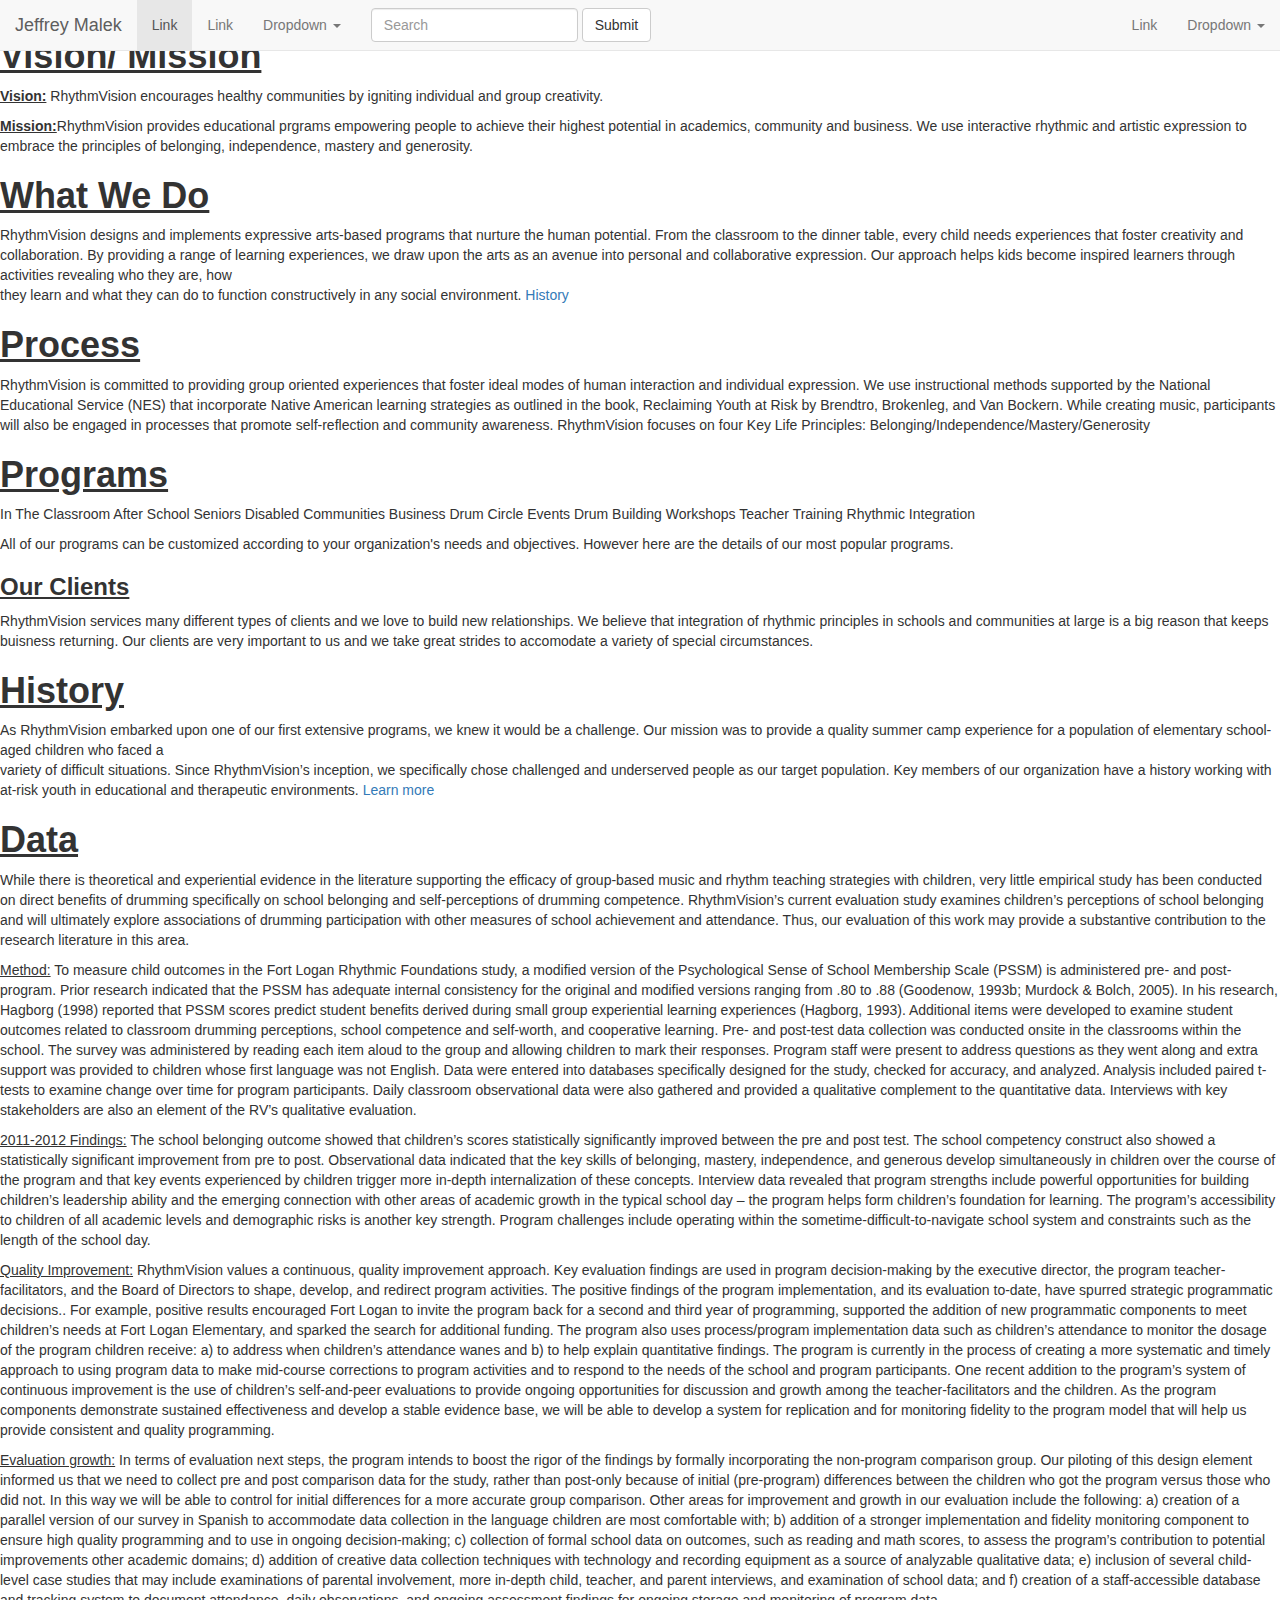
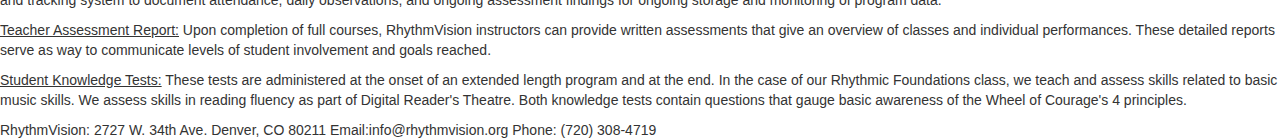
==== index.html @ 9a5ed37f "nav" ====
<!DOCTYPE html>
<html>

  <head>
  <meta charset="utf-8">
  <meta http-equiv="X-UA-Compatible" content="IE=edge">
  <meta name="viewport" content="width=device-width, initial-scale=1">
  <meta name="description" content="">
  <meta name="author" content="">
  <!-- <link rel="shortcut icon" href="/assets/ico/favicon.ico"> -->
  <title>Jeffrey Malek</title>
  <!-- Bootstrap core CSS -->
  <link rel="stylesheet" href="https://maxcdn.bootstrapcdn.com/bootstrap/3.3.4/css/bootstrap.min.css">
 <!--Custom Styles -->
  <link rel="stylesheet" type="text/css" href="style.css">
</head>
<body>


<nav class="navbar navbar-default navbar-fixed-top">
  <div class="container-fluid">
    <!-- Brand and toggle get grouped for better mobile display -->
    <div class="navbar-header">
      <button type="button" class="navbar-toggle collapsed" data-toggle="collapse" data-target="#bs-example-navbar-collapse-1" aria-expanded="false">
        <span class="sr-only">Toggle nav</span>
        <span class="icon-bar"></span>
        <span class="icon-bar"></span>
        <span class="icon-bar"></span>
      </button>
      <a class="navbar-brand" href="#">Jeffrey Malek</a>
    </div>

    <!-- Collect the nav links, forms, and other content for toggling -->
    <div class="collapse navbar-collapse" id="bs-example-navbar-collapse-1">
      <ul class="nav navbar-nav">
        <li class="active"><a href="#">Link <span class="sr-only">(current)</span></a></li>
        <li><a href="#">Link</a></li>
        <li class="dropdown">
          <a href="#" class="dropdown-toggle" data-toggle="dropdown" role="button" aria-haspopup="true" aria-expanded="false">Dropdown <span class="caret"></span></a>
          <ul class="dropdown-menu">
            <li><a href="#">Action</a></li>
            <li><a href="#">Another action</a></li>
            <li><a href="#">Something else here</a></li>
            <li role="separator" class="divider"></li>
            <li><a href="#">Separated link</a></li>
            <li role="separator" class="divider"></li>
            <li><a href="#">One more separated link</a></li>
          </ul>
        </li>
      </ul>
      <form class="navbar-form navbar-left" role="search">
        <div class="form-group">
          <input type="text" class="form-control" placeholder="Search">
        </div>
        <button type="submit" class="btn btn-default">Submit</button>
      </form>
      <ul class="nav navbar-nav navbar-right">
        <li><a href="#">Link</a></li>
        <li class="dropdown">
          <a href="#" class="dropdown-toggle" data-toggle="dropdown" role="button" aria-haspopup="true" aria-expanded="false">Dropdown <span class="caret"></span></a>
          <ul class="dropdown-menu">
            <li><a href="#">Action</a></li>
            <li><a href="#">Another action</a></li>
            <li><a href="#">Something else here</a></li>
            <li role="separator" class="divider"></li>
            <li><a href="#">Separated link</a></li>
          </ul>
        </li>
      </ul>
    </div><!-- /.navbar-collapse -->
  </div><!-- /.container-fluid -->
</nav>


<section id="about" class="about-section">
<img id="about-wheel" class="img-responsive" src="images/jm_watercolor_logo1.png">
<h1 id="vision"><strong><u>Vision/ Mission</u></strong></h1>
<p><b><u>Vision:</u></b> RhythmVision encourages healthy communities by igniting individual and group creativity.
</p>
<!-- <a href="#history"> History</a>  -->

<p><b><u>Mission:</u></b>RhythmVision provides educational prgrams empowering people to achieve their highest potential in academics, community and business. We use interactive rhythmic and artistic expression to embrace the principles of belonging, independence, mastery and generosity.</p>

<h1><strong><u>What We Do</u></strong></h1>

<p>RhythmVision designs and implements expressive arts-based programs that nurture the human potential. From the classroom to the dinner table, every child needs experiences that foster creativity and collaboration. By providing a range of learning experiences, we draw upon the arts as an avenue into personal and collaborative expression. Our approach helps kids become inspired learners through activities revealing who they are, how <br>they learn and what they can do to function constructively in any social environment.<a href="#history"> History</a></p>

</section>


<section id="process" class="process-section">
<h1><strong><u>Process</u></strong></h1>
RhythmVision is committed to providing group oriented experiences that foster ideal modes of human interaction and individual expression. We use instructional methods supported by the National Educational Service (NES) that incorporate Native American learning strategies as outlined in the book, Reclaiming Youth at Risk by Brendtro, Brokenleg, and Van Bockern. While creating music, participants will also be engaged in processes that promote self-reflection and community awareness. RhythmVision focuses on four Key Life Principles: Belonging/Independence/Mastery/Generosity
</section>

<section id="programs" class="programs-section">
<h1><strong><u>Programs</u></strong></h1>
In The Classroom
After School
Seniors
Disabled Communities
Business
Drum Circle Events
Drum Building Workshops
Teacher Training
Rhythmic Integration</p>


All of our programs can be customized according to your organization's needs and objectives. However here are the details of our most popular programs.

<h3><strong><u>Our Clients</u></strong></h3>
RhythmVision services many different types of clients and we love to build new relationships. We believe that integration of rhythmic principles in schools and communities at large is a big reason that keeps buisness returning. Our clients are very important to us and we take great strides to accomodate a variety of special circumstances.


</section>

<section id="history" class="history-section">
<h1><strong><u>History</u></strong></h1>

<p>As RhythmVision embarked upon one of our first extensive programs, we knew it would be a challenge. Our mission was to provide a quality summer camp experience for a population of elementary school-aged children who faced a <br>variety of difficult situations. Since RhythmVision’s inception, we specifically chose challenged and underserved people as our target population. Key members of our organization have a history working with at-risk youth in educational and therapeutic environments.<a href="#vision"> Learn more</a></p>

</section>

<section id="data" class="data-section">

<h1><strong><u>Data</u></strong></h1>

<p>While there is theoretical and experiential evidence in the literature supporting the efficacy of group-based music and rhythm teaching strategies with children, very little empirical study has been conducted on direct benefits of drumming specifically on school belonging and self-perceptions of drumming competence. RhythmVision’s current evaluation study examines children’s perceptions of school belonging and will ultimately explore associations of drumming participation with other measures of school achievement and attendance. Thus, our evaluation of this work may provide a substantive contribution to the research literature in this area.</p>

<p><u>Method:</u> To measure child outcomes in the Fort Logan Rhythmic Foundations study, a modified version of the Psychological Sense of School Membership Scale (PSSM) is administered pre- and post-program.  Prior research indicated that the PSSM has adequate internal consistency for the original and modified versions ranging from .80 to .88 (Goodenow, 1993b; Murdock & Bolch, 2005). In his research, Hagborg (1998) reported that PSSM scores predict student benefits derived during small group experiential learning experiences (Hagborg, 1993). Additional items were developed to examine student outcomes related to classroom drumming perceptions, school competence and self-worth, and cooperative learning.  Pre- and post-test data collection was conducted onsite in the classrooms within the school. The survey was administered by reading each item aloud to the group and allowing children to mark their responses. Program staff were present to address questions as they went along and extra support was provided to children whose first language was not English. Data were entered into databases specifically designed for the study, checked for accuracy, and analyzed.  Analysis included paired t-tests to examine change over time for program participants. Daily classroom observational data were also gathered and provided a qualitative complement to the quantitative data. Interviews with key stakeholders are also an element of the RV’s qualitative evaluation.</p>

<p><u>2011-2012 Findings:</u> The school belonging outcome showed that children’s scores statistically significantly improved between the pre and post test. The school competency construct also showed a statistically significant improvement from pre to post. Observational data indicated that the key skills of belonging, mastery, independence, and generous develop simultaneously in children over the course of the program and that key events experienced by children trigger more in-depth internalization of these concepts.  Interview data revealed that program strengths include powerful opportunities for building children’s leadership ability and the emerging connection with other areas of academic growth in the typical school day – the program helps form children’s foundation for learning. The program’s accessibility to children of all academic levels and demographic risks is another key strength. Program challenges include operating within the sometime-difficult-to-navigate school system and constraints such as the length of the school day.</p> 

<p><u>Quality Improvement:</u> RhythmVision values a continuous, quality improvement approach. Key evaluation findings are used in program decision-making by the executive director, the program teacher-facilitators, and the Board of Directors to shape, develop, and redirect program activities. The positive findings of the program implementation, and its evaluation to-date, have spurred strategic programmatic decisions.. For example, positive results encouraged Fort Logan to invite the program back for a second and third year of programming, supported the addition of new programmatic components to meet children’s needs at Fort Logan Elementary, and sparked the search for additional funding. The program also uses process/program implementation data such as children’s attendance to monitor the dosage of the program children receive: a) to address when children’s attendance wanes and b) to help explain quantitative findings. The program is currently in the process of creating a more systematic and timely approach to using program data to make mid-course corrections to program activities and to respond to the needs of the school and program participants. One recent addition to the program’s system of continuous improvement is the use of children’s self-and-peer evaluations to provide ongoing opportunities for discussion and growth among the teacher-facilitators and the children. As the program components demonstrate sustained effectiveness and develop a stable evidence base, we will be able to develop a system for replication and for monitoring fidelity to the program model that will help us provide consistent and quality programming.<p> 

<p><u>Evaluation growth:</u> In terms of evaluation next steps, the program intends to boost the rigor of the findings by formally incorporating the non-program comparison group. Our piloting of this design element informed us that we need to collect pre and post comparison data for the study, rather than post-only because of initial (pre-program) differences between the children who got the program versus those who did not. In this way we will be able to control for initial differences for a more accurate group comparison.  Other areas for improvement and growth in our evaluation include the following: a) creation of a parallel version of our survey in Spanish to accommodate data collection in the language children are most comfortable with; b) addition of a stronger implementation and fidelity monitoring component to ensure high quality programming and to use in ongoing decision-making; c) collection of formal school data on outcomes, such as reading and math scores, to assess the program’s contribution to potential improvements other academic domains; d) addition of creative data collection techniques with technology and recording equipment as a source of analyzable qualitative data; e) inclusion of several child-level case studies that may include examinations of parental involvement, more in-depth child, teacher, and parent interviews, and examination of school data; and f) creation of a staff-accessible database and tracking system to document attendance, daily observations, and ongoing assessment findings for ongoing storage and monitoring of program data.</p>



<p><u>Teacher Assessment Report:</u>

Upon completion of full courses, RhythmVision instructors can provide written assessments that give an overview of classes and individual performances.  These detailed reports serve as way to communicate levels of student involvement and goals reached.</p>   

<p><u>Student Knowledge Tests:</u>

These tests are administered at the onset of an extended length program and at the end.  In the case of our Rhythmic Foundations class, we teach and assess skills related to basic music skills. We assess skills in reading fluency as part of Digital Reader's Theatre.  Both knowledge tests contain questions that gauge basic awareness of the Wheel of Courage's 4 principles.</p>
 


</section>


<footer id="footer" class="footer-section">
RhythmVision:

2727 W. 34th Ave.
Denver, CO 80211

Email:info@rhythmvision.org

Phone: (720) 308-4719
</footer>

  <!-- jQuery -->
  <script src="https://cdnjs.cloudflare.com/ajax/libs/jquery/2.1.4/jquery.min.js"></script>
  <!-- Bootstrap JS -->
  <script src="https://maxcdn.bootstrapcdn.com/bootstrap/3.3.4/js/bootstrap.min.js"></script>
<!-- Custom JS -->
  <script src="main.js"></script>
</body>
</html>
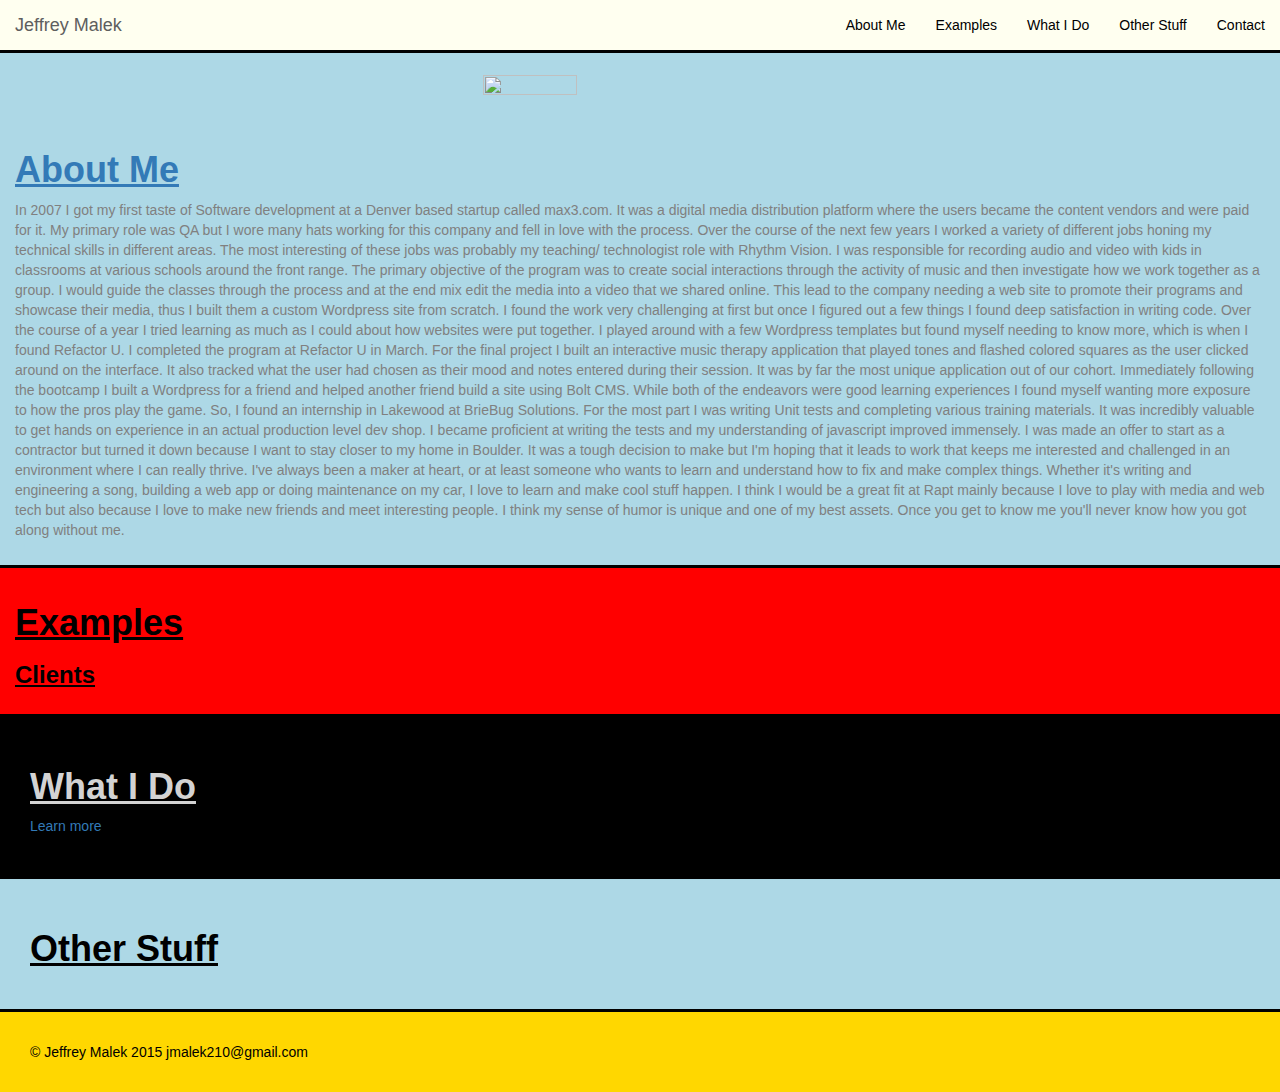
==== commit 90f62535: "added slideToggle, working on navbar collapse" ====
--- a/index.html
+++ b/index.html
@@ -32,29 +32,20 @@
 
     <!-- Collect the nav links, forms, and other content for toggling -->
     <div class="collapse navbar-collapse" id="bs-example-navbar-collapse-1">
-      <ul class="nav navbar-nav">
-        <li class="active"><a href="#">Link <span class="sr-only">(current)</span></a></li>
-        <li><a href="#">Link</a></li>
-        <li class="dropdown">
-          <a href="#" class="dropdown-toggle" data-toggle="dropdown" role="button" aria-haspopup="true" aria-expanded="false">Dropdown <span class="caret"></span></a>
-          <ul class="dropdown-menu">
-            <li><a href="#">Action</a></li>
-            <li><a href="#">Another action</a></li>
-            <li><a href="#">Something else here</a></li>
-            <li role="separator" class="divider"></li>
-            <li><a href="#">Separated link</a></li>
-            <li role="separator" class="divider"></li>
-            <li><a href="#">One more separated link</a></li>
-          </ul>
-        </li>
+      <ul class="nav navbar-nav navbar-right">
+        <li><a href="#about-me">About Me</a></li>
+        <li><a href="#examples">Examples</a></li>
+        <li><a href="#what-i-do">What I Do</a></li>
+        <li><a href="#other-stuff">Other Stuff</a></li>
+        <li><a href="#">Contact</a></li>
       </ul>
-      <form class="navbar-form navbar-left" role="search">
+ <!--      <form class="navbar-form navbar-left" role="search">
         <div class="form-group">
           <input type="text" class="form-control" placeholder="Search">
         </div>
         <button type="submit" class="btn btn-default">Submit</button>
-      </form>
-      <ul class="nav navbar-nav navbar-right">
+      </form> -->
+<!--       <ul class="nav navbar-nav navbar-right">
         <li><a href="#">Link</a></li>
         <li class="dropdown">
           <a href="#" class="dropdown-toggle" data-toggle="dropdown" role="button" aria-haspopup="true" aria-expanded="false">Dropdown <span class="caret"></span></a>
@@ -66,84 +57,44 @@
             <li><a href="#">Separated link</a></li>
           </ul>
         </li>
-      </ul>
+      </ul> -->
     </div><!-- /.navbar-collapse -->
   </div><!-- /.container-fluid -->
 </nav>
 
 
-<section id="about" class="about-section">
+<section id="about-me" class="about-section">
 <img id="about-wheel" class="img-responsive" src="images/jm_watercolor_logo1.png">
-<h1 id="vision"><strong><u>Vision/ Mission</u></strong></h1>
-<p><b><u>Vision:</u></b> RhythmVision encourages healthy communities by igniting individual and group creativity.
-</p>
+<a href="#"><h1><strong><u>About Me</u></strong></h1></a>
+
 <!-- <a href="#history"> History</a>  -->
+<p id="about-text">In 2007 I got my first taste of Software development at a Denver based startup called max3.com. It was a digital media distribution platform where the users became the content vendors and were paid for it. My primary role was QA but I wore many hats working for this company and fell in love with the process. Over the course of the next few years I worked a variety of different jobs honing my technical skills in different areas. The most interesting of these jobs was probably my teaching/ technologist role with Rhythm Vision. I was responsible for recording audio and video with kids in classrooms at various schools around the front range. The primary objective of the program was to create social interactions through the activity of music and then investigate how we work together as a group. I would guide the classes through the process and at the end mix edit the media into a video that we shared online. This lead to the company needing a web site to promote their programs and showcase their media, thus I built them a custom Wordpress site from scratch. I found the work very challenging at first but once I figured out a few things I found deep satisfaction in writing code. Over the course of a year I tried learning as much as I could about how websites were put together. I played around with a few Wordpress templates but found myself needing to know more, which is when I found Refactor U. 
 
-<p><b><u>Mission:</u></b>RhythmVision provides educational prgrams empowering people to achieve their highest potential in academics, community and business. We use interactive rhythmic and artistic expression to embrace the principles of belonging, independence, mastery and generosity.</p>
+   I completed the program at Refactor U in March. For the final project I built an interactive music therapy application that played tones and flashed colored squares as the user clicked around on the interface. It also tracked what the user had chosen as their mood and notes entered during their session. It was by far the most unique application out of our cohort. Immediately following the bootcamp I built a Wordpress for a friend and helped another friend build a site using Bolt CMS. While both of the endeavors were good learning experiences I found myself wanting more exposure to how the pros play the game. So, I found an internship in Lakewood at BrieBug Solutions. For the most part I was writing Unit tests and completing various training materials. It was incredibly valuable to get hands on experience in an actual production level dev shop. I became proficient at writing the tests and my understanding of javascript improved immensely. I was made an offer to start as a contractor but turned it down because I want to stay closer to my home in Boulder. It was a tough decision to make but I'm hoping that it leads to work that keeps me interested and challenged in an environment where I can really thrive.
 
-<h1><strong><u>What We Do</u></strong></h1>
-
-<p>RhythmVision designs and implements expressive arts-based programs that nurture the human potential. From the classroom to the dinner table, every child needs experiences that foster creativity and collaboration. By providing a range of learning experiences, we draw upon the arts as an avenue into personal and collaborative expression. Our approach helps kids become inspired learners through activities revealing who they are, how <br>they learn and what they can do to function constructively in any social environment.<a href="#history"> History</a></p>
+   I've always been a maker at heart, or at least someone who wants to learn and understand how to fix and make complex things. Whether it's writing and engineering a song, building a web app or doing maintenance on my car, I love to learn and make cool stuff happen. I think I would be a great fit at Rapt mainly because I love to play with media and web tech but also because I love to make new friends and meet interesting people. I think my sense of humor is unique and one of my best assets. Once you get to know me you'll never know how you got along without me. </p>
 
 </section>
 
 
-<section id="process" class="process-section">
-<h1><strong><u>Process</u></strong></h1>
-RhythmVision is committed to providing group oriented experiences that foster ideal modes of human interaction and individual expression. We use instructional methods supported by the National Educational Service (NES) that incorporate Native American learning strategies as outlined in the book, Reclaiming Youth at Risk by Brendtro, Brokenleg, and Van Bockern. While creating music, participants will also be engaged in processes that promote self-reflection and community awareness. RhythmVision focuses on four Key Life Principles: Belonging/Independence/Mastery/Generosity
-</section>
+<section id="exapmles" class="examples-section">
+<h1><strong><u>Examples</u></strong></h1>
 
-<section id="programs" class="programs-section">
-<h1><strong><u>Programs</u></strong></h1>
-In The Classroom
-After School
-Seniors
-Disabled Communities
-Business
-Drum Circle Events
-Drum Building Workshops
-Teacher Training
-Rhythmic Integration</p>
-
-
-All of our programs can be customized according to your organization's needs and objectives. However here are the details of our most popular programs.
-
-<h3><strong><u>Our Clients</u></strong></h3>
-RhythmVision services many different types of clients and we love to build new relationships. We believe that integration of rhythmic principles in schools and communities at large is a big reason that keeps buisness returning. Our clients are very important to us and we take great strides to accomodate a variety of special circumstances.
-
+<h3><strong><u>Clients</u></strong></h3>
 
 </section>
 
 <section id="history" class="history-section">
-<h1><strong><u>History</u></strong></h1>
+<h1><strong><u>What I Do</u></strong></h1>
 
-<p>As RhythmVision embarked upon one of our first extensive programs, we knew it would be a challenge. Our mission was to provide a quality summer camp experience for a population of elementary school-aged children who faced a <br>variety of difficult situations. Since RhythmVision’s inception, we specifically chose challenged and underserved people as our target population. Key members of our organization have a history working with at-risk youth in educational and therapeutic environments.<a href="#vision"> Learn more</a></p>
+<p><a href="#vision"> Learn more</a></p>
 
 </section>
 
 <section id="data" class="data-section">
 
-<h1><strong><u>Data</u></strong></h1>
+<h1><strong><u>Other Stuff</u></strong></h1>
 
-<p>While there is theoretical and experiential evidence in the literature supporting the efficacy of group-based music and rhythm teaching strategies with children, very little empirical study has been conducted on direct benefits of drumming specifically on school belonging and self-perceptions of drumming competence. RhythmVision’s current evaluation study examines children’s perceptions of school belonging and will ultimately explore associations of drumming participation with other measures of school achievement and attendance. Thus, our evaluation of this work may provide a substantive contribution to the research literature in this area.</p>
-
-<p><u>Method:</u> To measure child outcomes in the Fort Logan Rhythmic Foundations study, a modified version of the Psychological Sense of School Membership Scale (PSSM) is administered pre- and post-program.  Prior research indicated that the PSSM has adequate internal consistency for the original and modified versions ranging from .80 to .88 (Goodenow, 1993b; Murdock & Bolch, 2005). In his research, Hagborg (1998) reported that PSSM scores predict student benefits derived during small group experiential learning experiences (Hagborg, 1993). Additional items were developed to examine student outcomes related to classroom drumming perceptions, school competence and self-worth, and cooperative learning.  Pre- and post-test data collection was conducted onsite in the classrooms within the school. The survey was administered by reading each item aloud to the group and allowing children to mark their responses. Program staff were present to address questions as they went along and extra support was provided to children whose first language was not English. Data were entered into databases specifically designed for the study, checked for accuracy, and analyzed.  Analysis included paired t-tests to examine change over time for program participants. Daily classroom observational data were also gathered and provided a qualitative complement to the quantitative data. Interviews with key stakeholders are also an element of the RV’s qualitative evaluation.</p>
-
-<p><u>2011-2012 Findings:</u> The school belonging outcome showed that children’s scores statistically significantly improved between the pre and post test. The school competency construct also showed a statistically significant improvement from pre to post. Observational data indicated that the key skills of belonging, mastery, independence, and generous develop simultaneously in children over the course of the program and that key events experienced by children trigger more in-depth internalization of these concepts.  Interview data revealed that program strengths include powerful opportunities for building children’s leadership ability and the emerging connection with other areas of academic growth in the typical school day – the program helps form children’s foundation for learning. The program’s accessibility to children of all academic levels and demographic risks is another key strength. Program challenges include operating within the sometime-difficult-to-navigate school system and constraints such as the length of the school day.</p> 
-
-<p><u>Quality Improvement:</u> RhythmVision values a continuous, quality improvement approach. Key evaluation findings are used in program decision-making by the executive director, the program teacher-facilitators, and the Board of Directors to shape, develop, and redirect program activities. The positive findings of the program implementation, and its evaluation to-date, have spurred strategic programmatic decisions.. For example, positive results encouraged Fort Logan to invite the program back for a second and third year of programming, supported the addition of new programmatic components to meet children’s needs at Fort Logan Elementary, and sparked the search for additional funding. The program also uses process/program implementation data such as children’s attendance to monitor the dosage of the program children receive: a) to address when children’s attendance wanes and b) to help explain quantitative findings. The program is currently in the process of creating a more systematic and timely approach to using program data to make mid-course corrections to program activities and to respond to the needs of the school and program participants. One recent addition to the program’s system of continuous improvement is the use of children’s self-and-peer evaluations to provide ongoing opportunities for discussion and growth among the teacher-facilitators and the children. As the program components demonstrate sustained effectiveness and develop a stable evidence base, we will be able to develop a system for replication and for monitoring fidelity to the program model that will help us provide consistent and quality programming.<p> 
-
-<p><u>Evaluation growth:</u> In terms of evaluation next steps, the program intends to boost the rigor of the findings by formally incorporating the non-program comparison group. Our piloting of this design element informed us that we need to collect pre and post comparison data for the study, rather than post-only because of initial (pre-program) differences between the children who got the program versus those who did not. In this way we will be able to control for initial differences for a more accurate group comparison.  Other areas for improvement and growth in our evaluation include the following: a) creation of a parallel version of our survey in Spanish to accommodate data collection in the language children are most comfortable with; b) addition of a stronger implementation and fidelity monitoring component to ensure high quality programming and to use in ongoing decision-making; c) collection of formal school data on outcomes, such as reading and math scores, to assess the program’s contribution to potential improvements other academic domains; d) addition of creative data collection techniques with technology and recording equipment as a source of analyzable qualitative data; e) inclusion of several child-level case studies that may include examinations of parental involvement, more in-depth child, teacher, and parent interviews, and examination of school data; and f) creation of a staff-accessible database and tracking system to document attendance, daily observations, and ongoing assessment findings for ongoing storage and monitoring of program data.</p>
-
-
-
-<p><u>Teacher Assessment Report:</u>
-
-Upon completion of full courses, RhythmVision instructors can provide written assessments that give an overview of classes and individual performances.  These detailed reports serve as way to communicate levels of student involvement and goals reached.</p>   
-
-<p><u>Student Knowledge Tests:</u>
-
-These tests are administered at the onset of an extended length program and at the end.  In the case of our Rhythmic Foundations class, we teach and assess skills related to basic music skills. We assess skills in reading fluency as part of Digital Reader's Theatre.  Both knowledge tests contain questions that gauge basic awareness of the Wheel of Courage's 4 principles.</p>
  
 
 
@@ -151,14 +102,8 @@
 
 
 <footer id="footer" class="footer-section">
-RhythmVision:
-
-2727 W. 34th Ave.
-Denver, CO 80211
-
-Email:info@rhythmvision.org
-
-Phone: (720) 308-4719
+© Jeffrey Malek 2015
+jmalek210@gmail.com
 </footer>
 
   <!-- jQuery -->
@@ -167,5 +112,6 @@
   <script src="https://maxcdn.bootstrapcdn.com/bootstrap/3.3.4/js/bootstrap.min.js"></script>
 <!-- Custom JS -->
   <script src="main.js"></script>
+ 
 </body>
 </html>--- a/style.css
+++ b/style.css
@@ -0,0 +1,74 @@
+body {
+    background-color: lightgrey;
+    color: black;
+    font-family: arial;
+}
+h1 {
+    
+}
+title {
+    color:blue;
+}
+#navbar-brand-top {
+    color: black;
+}
+.navbar-default .navbar-nav>li>a {
+    color: black;
+}
+.navbar {
+    border-bottom: 3px solid black;
+    background-color: ivory;
+}
+
+section {
+    border-bottom: 3px solid black;
+    padding: 15px;
+}
+
+.about-section{
+    background-color: lightblue;
+    color: grey;
+    padding-top: 20px;
+
+}
+#about-wheel {
+    margin: 0 auto;
+    height: 30%;
+    width: 30%;
+    margin-top: 25px;
+    padding: 30px;
+}
+#examples {
+    padding-top: 30px;
+
+}
+.examples-section {
+    background-color: red;
+}
+#process {
+    padding: 30px;
+}
+.process-section {
+    background-color: gold;
+}
+#history{
+    padding: 30px;
+}
+.history-section {
+    background-color: black;
+    color: lightgrey;
+}
+#data {
+    padding: 30px;
+}
+.data-section {
+
+    background-color: lightblue;
+}
+#footer{
+    padding: 30px;
+}
+
+.footer-section {
+    background-color: gold;
+}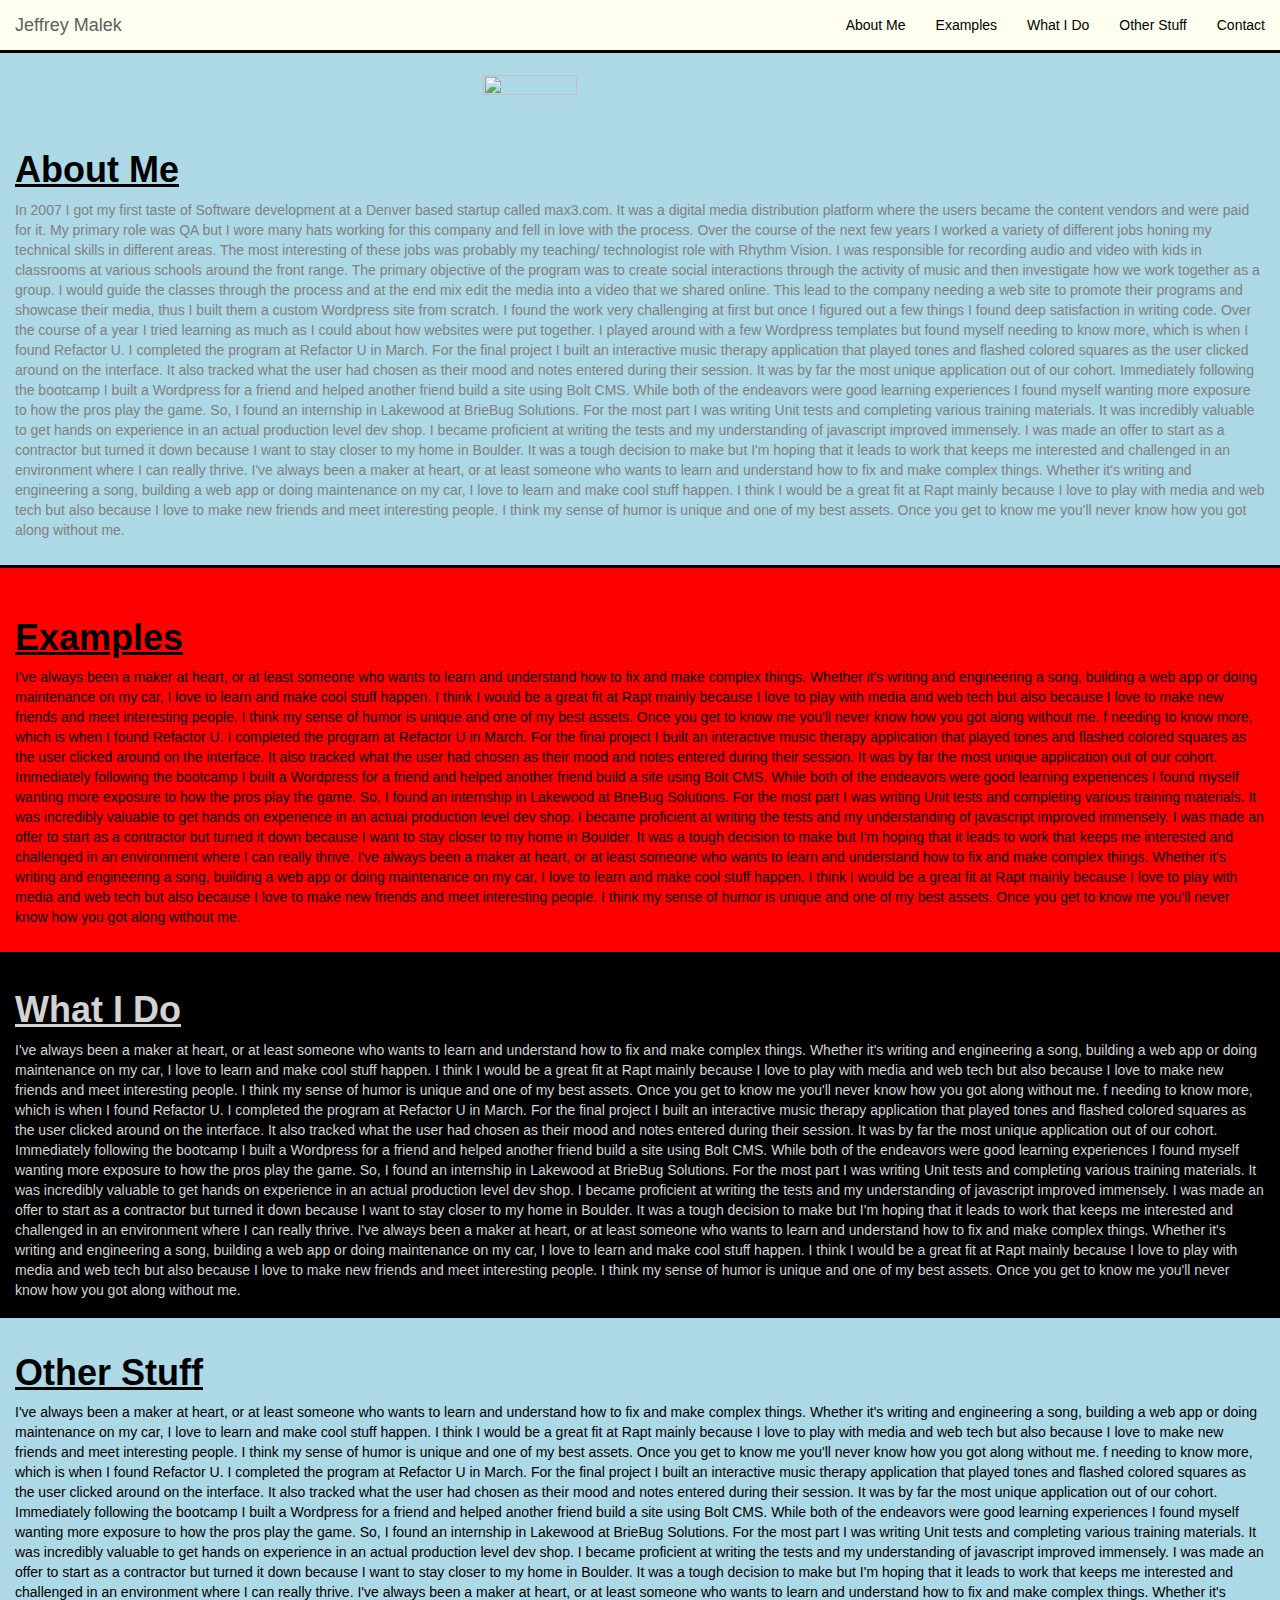
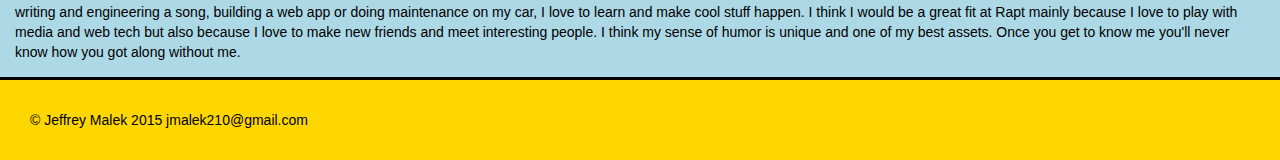
==== commit 38f23164: "adding more click text" ====
--- a/index.html
+++ b/index.html
@@ -63,12 +63,12 @@
 </nav>
 
 
-<section id="about-me" class="about-section">
+<section id="about-me" class="about-section content-click">
 <img id="about-wheel" class="img-responsive" src="images/jm_watercolor_logo1.png">
 <a href="#"><h1><strong><u>About Me</u></strong></h1></a>
 
 <!-- <a href="#history"> History</a>  -->
-<p id="about-text">In 2007 I got my first taste of Software development at a Denver based startup called max3.com. It was a digital media distribution platform where the users became the content vendors and were paid for it. My primary role was QA but I wore many hats working for this company and fell in love with the process. Over the course of the next few years I worked a variety of different jobs honing my technical skills in different areas. The most interesting of these jobs was probably my teaching/ technologist role with Rhythm Vision. I was responsible for recording audio and video with kids in classrooms at various schools around the front range. The primary objective of the program was to create social interactions through the activity of music and then investigate how we work together as a group. I would guide the classes through the process and at the end mix edit the media into a video that we shared online. This lead to the company needing a web site to promote their programs and showcase their media, thus I built them a custom Wordpress site from scratch. I found the work very challenging at first but once I figured out a few things I found deep satisfaction in writing code. Over the course of a year I tried learning as much as I could about how websites were put together. I played around with a few Wordpress templates but found myself needing to know more, which is when I found Refactor U. 
+<p id="click-text">In 2007 I got my first taste of Software development at a Denver based startup called max3.com. It was a digital media distribution platform where the users became the content vendors and were paid for it. My primary role was QA but I wore many hats working for this company and fell in love with the process. Over the course of the next few years I worked a variety of different jobs honing my technical skills in different areas. The most interesting of these jobs was probably my teaching/ technologist role with Rhythm Vision. I was responsible for recording audio and video with kids in classrooms at various schools around the front range. The primary objective of the program was to create social interactions through the activity of music and then investigate how we work together as a group. I would guide the classes through the process and at the end mix edit the media into a video that we shared online. This lead to the company needing a web site to promote their programs and showcase their media, thus I built them a custom Wordpress site from scratch. I found the work very challenging at first but once I figured out a few things I found deep satisfaction in writing code. Over the course of a year I tried learning as much as I could about how websites were put together. I played around with a few Wordpress templates but found myself needing to know more, which is when I found Refactor U. 
 
    I completed the program at Refactor U in March. For the final project I built an interactive music therapy application that played tones and flashed colored squares as the user clicked around on the interface. It also tracked what the user had chosen as their mood and notes entered during their session. It was by far the most unique application out of our cohort. Immediately following the bootcamp I built a Wordpress for a friend and helped another friend build a site using Bolt CMS. While both of the endeavors were good learning experiences I found myself wanting more exposure to how the pros play the game. So, I found an internship in Lakewood at BrieBug Solutions. For the most part I was writing Unit tests and completing various training materials. It was incredibly valuable to get hands on experience in an actual production level dev shop. I became proficient at writing the tests and my understanding of javascript improved immensely. I was made an offer to start as a contractor but turned it down because I want to stay closer to my home in Boulder. It was a tough decision to make but I'm hoping that it leads to work that keeps me interested and challenged in an environment where I can really thrive.
 
@@ -77,25 +77,45 @@
 </section>
 
 
-<section id="exapmles" class="examples-section">
-<h1><strong><u>Examples</u></strong></h1>
+<section id="examples" class="examples-section content-click">
+<a href="#"><h1><strong><u>Examples</u></strong></h1></a>
 
-<h3><strong><u>Clients</u></strong></h3>
+
+   <p id="click-text">I've always been a maker at heart, or at least someone who wants to learn and understand how to fix and make complex things. Whether it's writing and engineering a song, building a web app or doing maintenance on my car, I love to learn and make cool stuff happen. I think I would be a great fit at Rapt mainly because I love to play with media and web tech but also because I love to make new friends and meet interesting people. I think my sense of humor is unique and one of my best assets. Once you get to know me you'll never know how you got along without me.
+
+   f needing to know more, which is when I found Refactor U. 
+
+   I completed the program at Refactor U in March. For the final project I built an interactive music therapy application that played tones and flashed colored squares as the user clicked around on the interface. It also tracked what the user had chosen as their mood and notes entered during their session. It was by far the most unique application out of our cohort. Immediately following the bootcamp I built a Wordpress for a friend and helped another friend build a site using Bolt CMS. While both of the endeavors were good learning experiences I found myself wanting more exposure to how the pros play the game. So, I found an internship in Lakewood at BrieBug Solutions. For the most part I was writing Unit tests and completing various training materials. It was incredibly valuable to get hands on experience in an actual production level dev shop. I became proficient at writing the tests and my understanding of javascript improved immensely. I was made an offer to start as a contractor but turned it down because I want to stay closer to my home in Boulder. It was a tough decision to make but I'm hoping that it leads to work that keeps me interested and challenged in an environment where I can really thrive.
+
+   I've always been a maker at heart, or at least someone who wants to learn and understand how to fix and make complex things. Whether it's writing and engineering a song, building a web app or doing maintenance on my car, I love to learn and make cool stuff happen. I think I would be a great fit at Rapt mainly because I love to play with media and web tech but also because I love to make new friends and meet interesting people. I think my sense of humor is unique and one of my best assets. Once you get to know me you'll never know how you got along without me.</p>
 
 </section>
 
-<section id="history" class="history-section">
+<section id="what-i-do" class="history-section">
 <h1><strong><u>What I Do</u></strong></h1>
 
-<p><a href="#vision"> Learn more</a></p>
+
+   I've always been a maker at heart, or at least someone who wants to learn and understand how to fix and make complex things. Whether it's writing and engineering a song, building a web app or doing maintenance on my car, I love to learn and make cool stuff happen. I think I would be a great fit at Rapt mainly because I love to play with media and web tech but also because I love to make new friends and meet interesting people. I think my sense of humor is unique and one of my best assets. Once you get to know me you'll never know how you got along without me.
+
+   f needing to know more, which is when I found Refactor U. 
+
+   I completed the program at Refactor U in March. For the final project I built an interactive music therapy application that played tones and flashed colored squares as the user clicked around on the interface. It also tracked what the user had chosen as their mood and notes entered during their session. It was by far the most unique application out of our cohort. Immediately following the bootcamp I built a Wordpress for a friend and helped another friend build a site using Bolt CMS. While both of the endeavors were good learning experiences I found myself wanting more exposure to how the pros play the game. So, I found an internship in Lakewood at BrieBug Solutions. For the most part I was writing Unit tests and completing various training materials. It was incredibly valuable to get hands on experience in an actual production level dev shop. I became proficient at writing the tests and my understanding of javascript improved immensely. I was made an offer to start as a contractor but turned it down because I want to stay closer to my home in Boulder. It was a tough decision to make but I'm hoping that it leads to work that keeps me interested and challenged in an environment where I can really thrive.
+
+   I've always been a maker at heart, or at least someone who wants to learn and understand how to fix and make complex things. Whether it's writing and engineering a song, building a web app or doing maintenance on my car, I love to learn and make cool stuff happen. I think I would be a great fit at Rapt mainly because I love to play with media and web tech but also because I love to make new friends and meet interesting people. I think my sense of humor is unique and one of my best assets. Once you get to know me you'll never know how you got along without me.
 
 </section>
 
-<section id="data" class="data-section">
+<section id="other-stuff" class="data-section">
 
 <h1><strong><u>Other Stuff</u></strong></h1>
 
+   I've always been a maker at heart, or at least someone who wants to learn and understand how to fix and make complex things. Whether it's writing and engineering a song, building a web app or doing maintenance on my car, I love to learn and make cool stuff happen. I think I would be a great fit at Rapt mainly because I love to play with media and web tech but also because I love to make new friends and meet interesting people. I think my sense of humor is unique and one of my best assets. Once you get to know me you'll never know how you got along without me.
  
+ f needing to know more, which is when I found Refactor U. 
+
+   I completed the program at Refactor U in March. For the final project I built an interactive music therapy application that played tones and flashed colored squares as the user clicked around on the interface. It also tracked what the user had chosen as their mood and notes entered during their session. It was by far the most unique application out of our cohort. Immediately following the bootcamp I built a Wordpress for a friend and helped another friend build a site using Bolt CMS. While both of the endeavors were good learning experiences I found myself wanting more exposure to how the pros play the game. So, I found an internship in Lakewood at BrieBug Solutions. For the most part I was writing Unit tests and completing various training materials. It was incredibly valuable to get hands on experience in an actual production level dev shop. I became proficient at writing the tests and my understanding of javascript improved immensely. I was made an offer to start as a contractor but turned it down because I want to stay closer to my home in Boulder. It was a tough decision to make but I'm hoping that it leads to work that keeps me interested and challenged in an environment where I can really thrive.
+
+   I've always been a maker at heart, or at least someone who wants to learn and understand how to fix and make complex things. Whether it's writing and engineering a song, building a web app or doing maintenance on my car, I love to learn and make cool stuff happen. I think I would be a great fit at Rapt mainly because I love to play with media and web tech but also because I love to make new friends and meet interesting people. I think my sense of humor is unique and one of my best assets. Once you get to know me you'll never know how you got along without me.
 
 
 </section>
--- a/style.css
+++ b/style.css
@@ -8,6 +8,12 @@
 }
 title {
     color:blue;
+}
+a {
+    color: black;
+}
+a:hover {
+    color: grey;
 }
 #navbar-brand-top {
     color: black;
